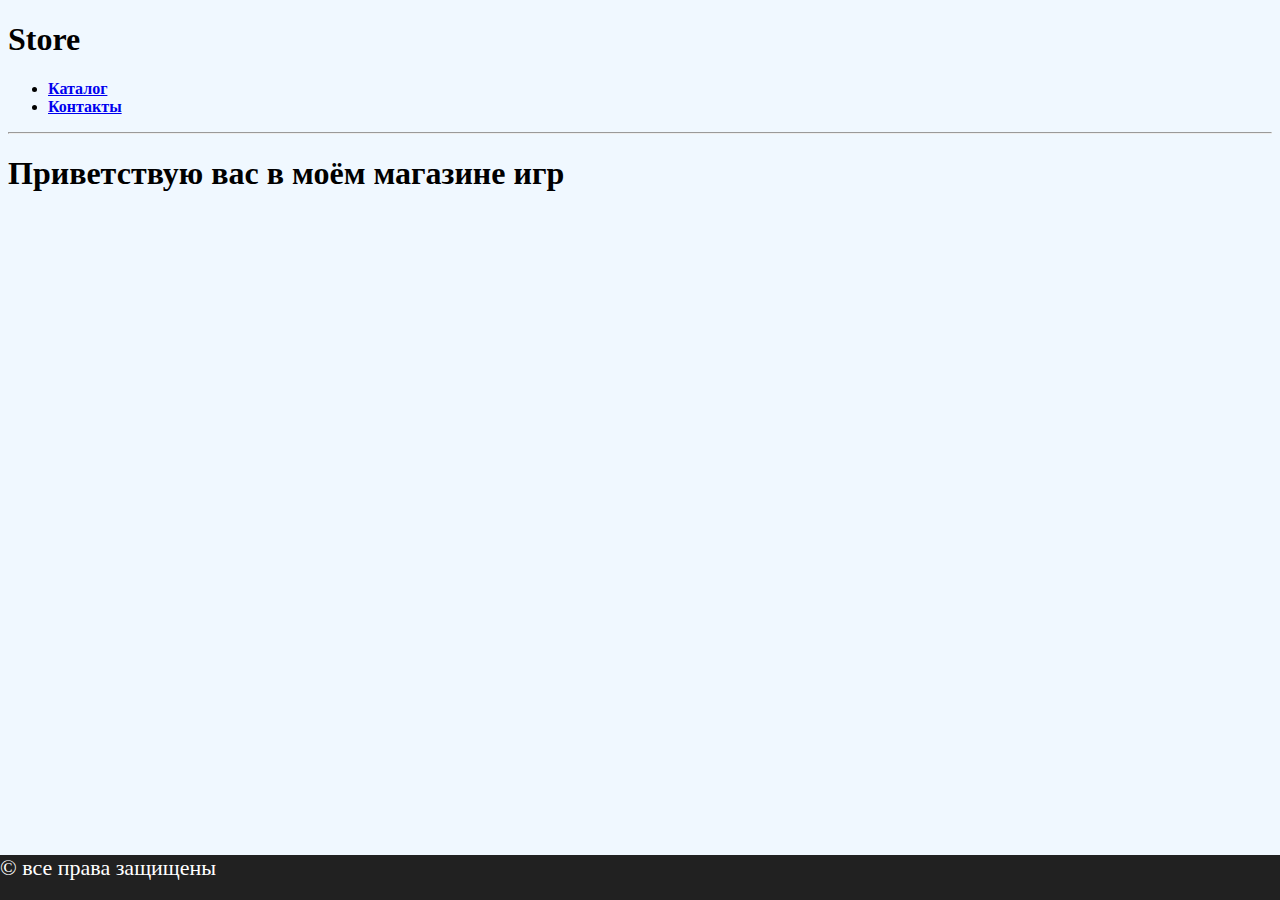
==== index.html @ 4b5aaa98 "Add files via upload" ====
<!DOCTYPE html>
<html lang="en">
<head>
 <link href="адрес_файла_стилей.css" rel="stylesheet" href="outlines.css" >

	<meta charset="UTF-8">

	<meta name="viewport" content="width=device-width, initial-scale=1.0">

	<title>Каталог игр</title>

	<style>

footer{
background-color: #212121;
color: #fff;
font-size:22px;
position: absolute;
left: 0;
bottom: 0;
width: 100%;
height: 5%;
}

		body{
	background-color:aliceblue;
		}

	</style>

</head>

<body>
	<header>
		<h1>Store </h1>
	</header>
	<ul>
	<b><li><a href="catalog.html">Каталог</a></li></b>
	<b><li><a href="contacts.html">Контакты</a></li></b>
	</ul>
	<form action="">
	
		</form>
		<hr/>
	<h1 class="greetins">Приветствую вас в моём магазине игр</h1>




		<footer>
			&copy все права защищены
		</footer>



</body>

</html>
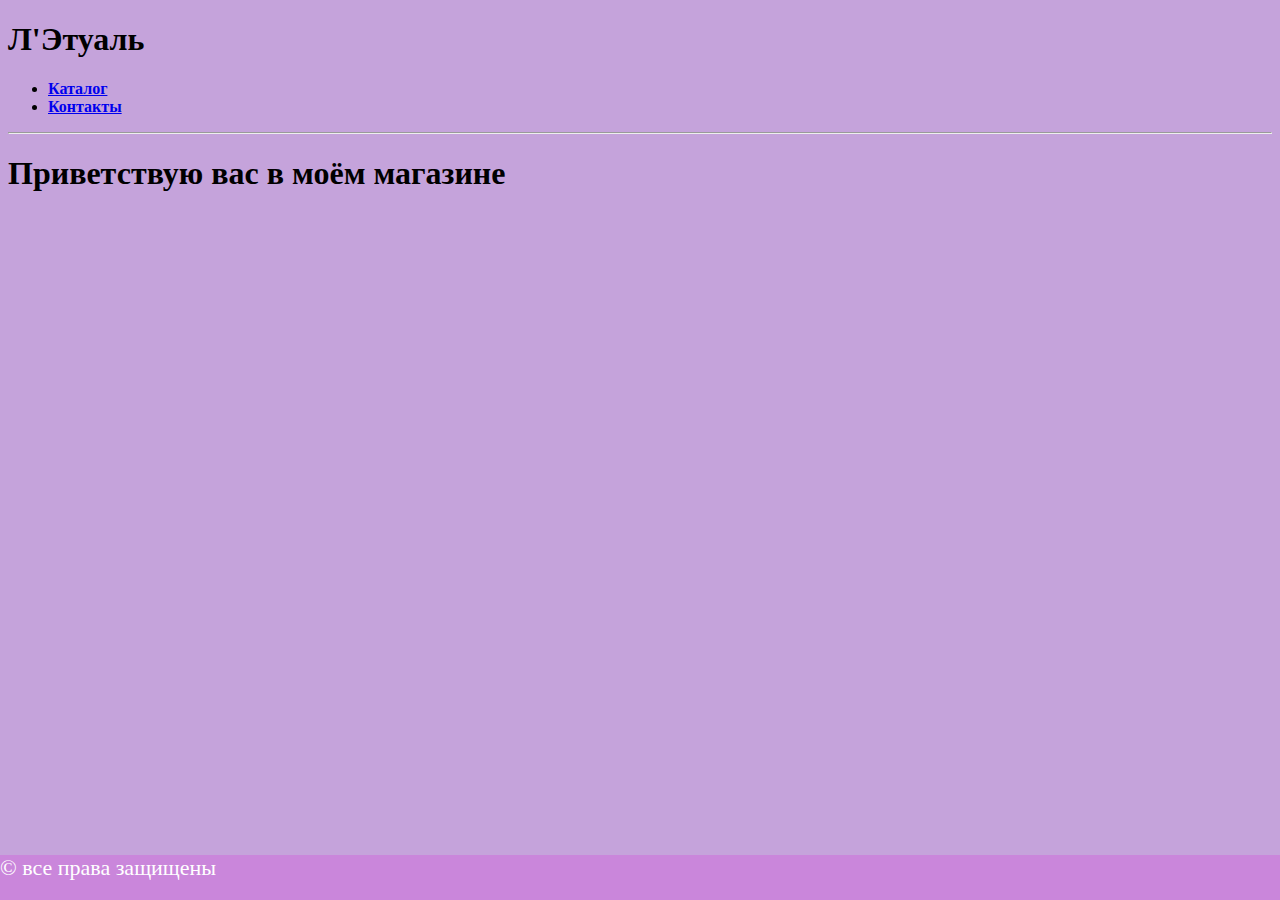
==== commit e6952b09: "Add files via upload" ====
--- a/index.html
+++ b/index.html
@@ -7,12 +7,12 @@
 
 	<meta name="viewport" content="width=device-width, initial-scale=1.0">
 
-	<title>Каталог игр</title>
+	<title>Каталог</title>
 
 	<style>
 
 footer{
-background-color: #212121;
+background-color: #ca86db;
 color: #fff;
 font-size:22px;
 position: absolute;
@@ -23,7 +23,7 @@
 }
 
 		body{
-	background-color:aliceblue;
+	background-color:rgb(197, 163, 219);
 		}
 
 	</style>
@@ -32,7 +32,7 @@
 
 <body>
 	<header>
-		<h1>Store </h1>
+		<h1>Л'Этуаль </h1>
 	</header>
 	<ul>
 	<b><li><a href="catalog.html">Каталог</a></li></b>
@@ -42,7 +42,7 @@
 	
 		</form>
 		<hr/>
-	<h1 class="greetins">Приветствую вас в моём магазине игр</h1>
+	<h1>Приветствую вас в моём магазине </h1>
 
 
 
